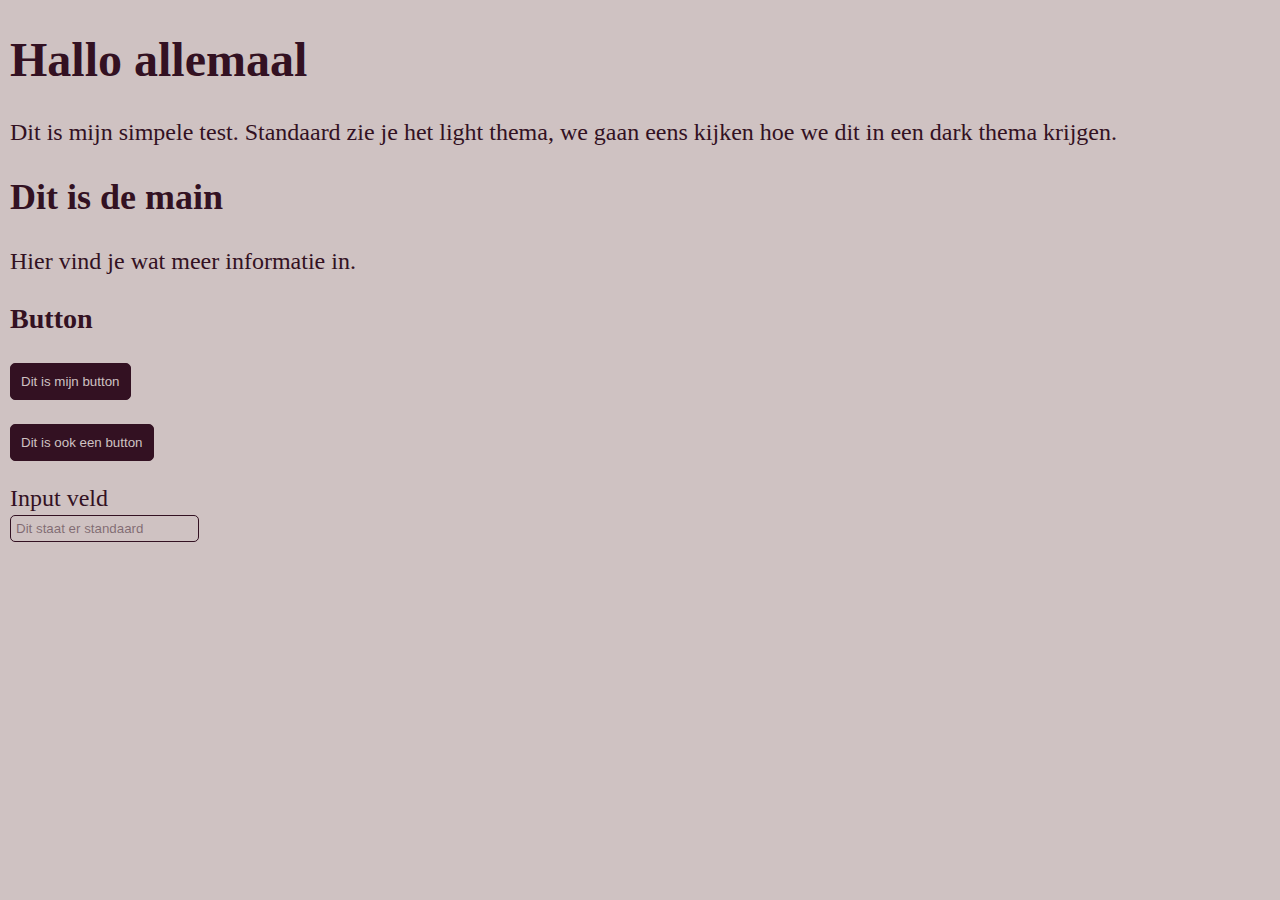
==== index.html @ 0b89f39c "update" ====
<!DOCTYPE html>
<html lang="nl">
<head>
    <meta charset="UTF-8">
    <meta http-equiv="X-UA-Compatible" content="IE=edge">
    <meta name="viewport" content="width=device-width, initial-scale=1.0">
    <link rel="stylesheet" href="css/main.css">
    <title>Start voor T1K :-D</title>
</head>
<body class="the_body">
    <header>
        <h1>Hallo allemaal</h1>
        <p>
            Dit is mijn simpele test. Standaard zie je het light thema, 
            we gaan eens kijken hoe we dit in een dark thema krijgen.
        </p>
    </header>
    <main>
        <h2>Dit is de main</h2>
        <p>
            Hier vind je wat meer informatie in.
        </p>
        <p>
            <h3>Button</h3>
            <button class="button_light switch_theme">Dit is mijn button</button>
        </p>
        <p>
            <input type="button" value="Dit is ook een button" class="button_light">
        </p>
        <p>
            <label for="my_text_input">Input veld</label><br>
            <input type="text" name="my_text_input" class="input_light" placeholder="Dit staat er standaard">
        </p>
    </main>
    <script src="js/main.js"></script>
</body>
</html>
---- css/main.css ----
/* Main information - resetting some defaults (yes that you can do on elements!)*/
html, body {
    padding: 0;
    margin: 0;
    font-family: Cambria, Cochin, Georgia, Times, 'Times New Roman', serif;
    font-size: 24px;
    margin-left: 5px;
    background-color: #cfc2c2;
    color:#312;
}

*:focus {
    outline-width: 0;
}

/* Setting up the light theme */
.button_light {
    background-color: #312;
    border-radius: 5px;
    color: #cfc2c2;
    cursor: pointer;
    padding: 10px;
    border: 1px solid #312;
}

.button_light:hover {
    background-color: #cfc2c2;
    color: #312;
    border: 1px solid #312;
}

.input_light {
    background-color: #cfc2c2;
    color: #312;
    border-radius: 5px;
    padding: 5px;
    border: 1px solid #312;
}

.input_light::placeholder {
    color: rgba(51, 17, 34, 0.5);
}















/* Dark theme solutions */
.the_body_dark {
    background-color: #312;
    color: #cfc2c2;
}

.button_dark {
    border: 1px solid #312;
    background-color: #cfc2c2;
    border-radius: 5px;
    color: #312;
    cursor: pointer;
    padding: 10px;
}

.button_dark:hover {
    background-color: #312;
    color: #cfc2c2;
    border: 1px solid #312;
}

.input_dark {
    background-color: #312;
    color: #cfc2c2;
    border-radius: 5px;
    padding: 5px;
    border: 1px solid #cfc2c2;
}

.input_dark::placeholder {
    color: rgba(207,194,194, 0.5);
}
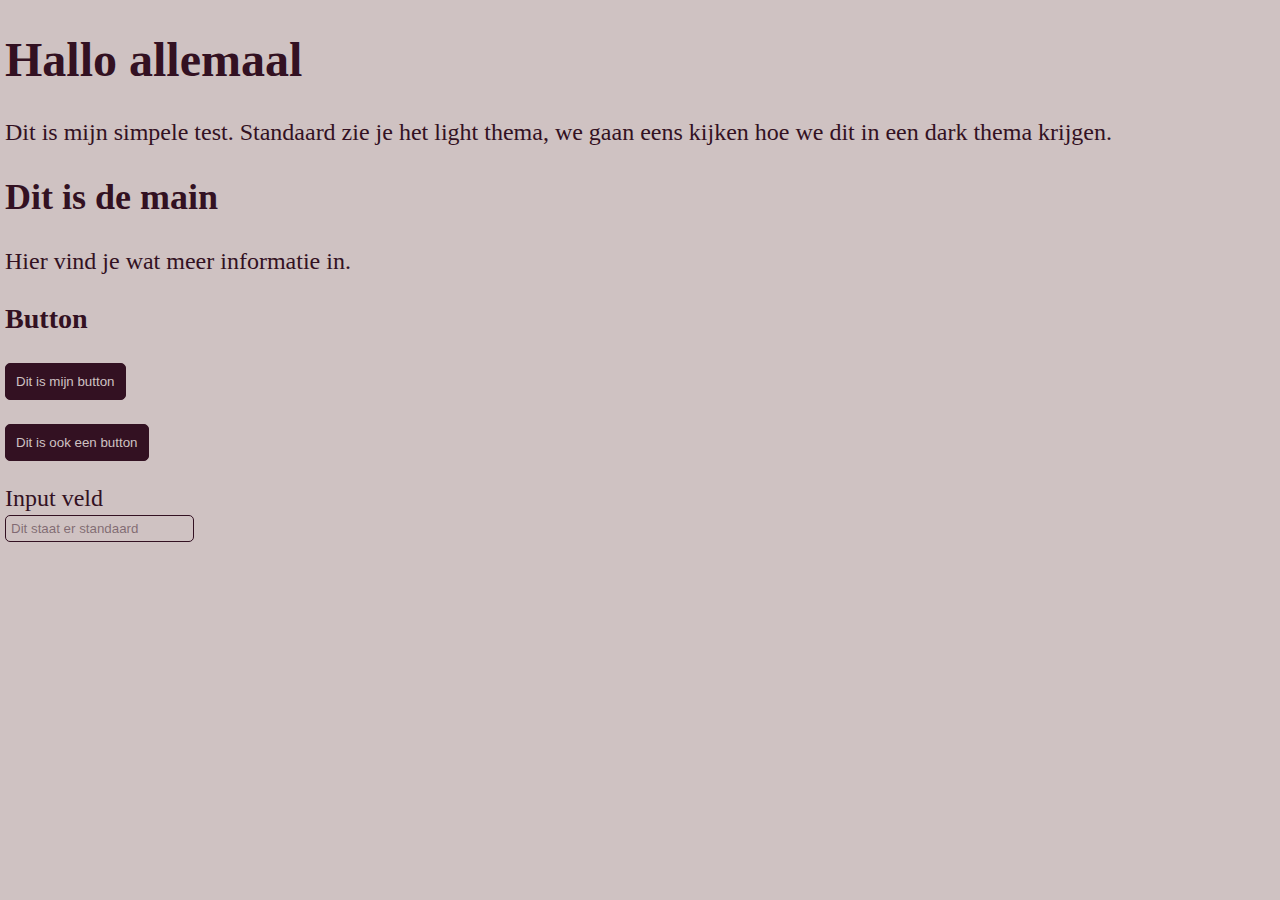
==== commit c073bdee: "started on development" ====
--- a/index.html
+++ b/index.html
@@ -25,7 +25,7 @@
             <button class="button_light switch_theme">Dit is mijn button</button>
         </p>
         <p>
-            <input type="button" value="Dit is ook een button" class="button_light">
+            <input type="button" value="Dit is ook een button" class="button_light second_switcher">
         </p>
         <p>
             <label for="my_text_input">Input veld</label><br>
--- a/css/main.css
+++ b/css/main.css
@@ -1,5 +1,5 @@
 /* Main information - resetting some defaults (yes that you can do on elements!)*/
-html, body {
+body {
     padding: 0;
     margin: 0;
     font-family: Cambria, Cochin, Georgia, Times, 'Times New Roman', serif;
